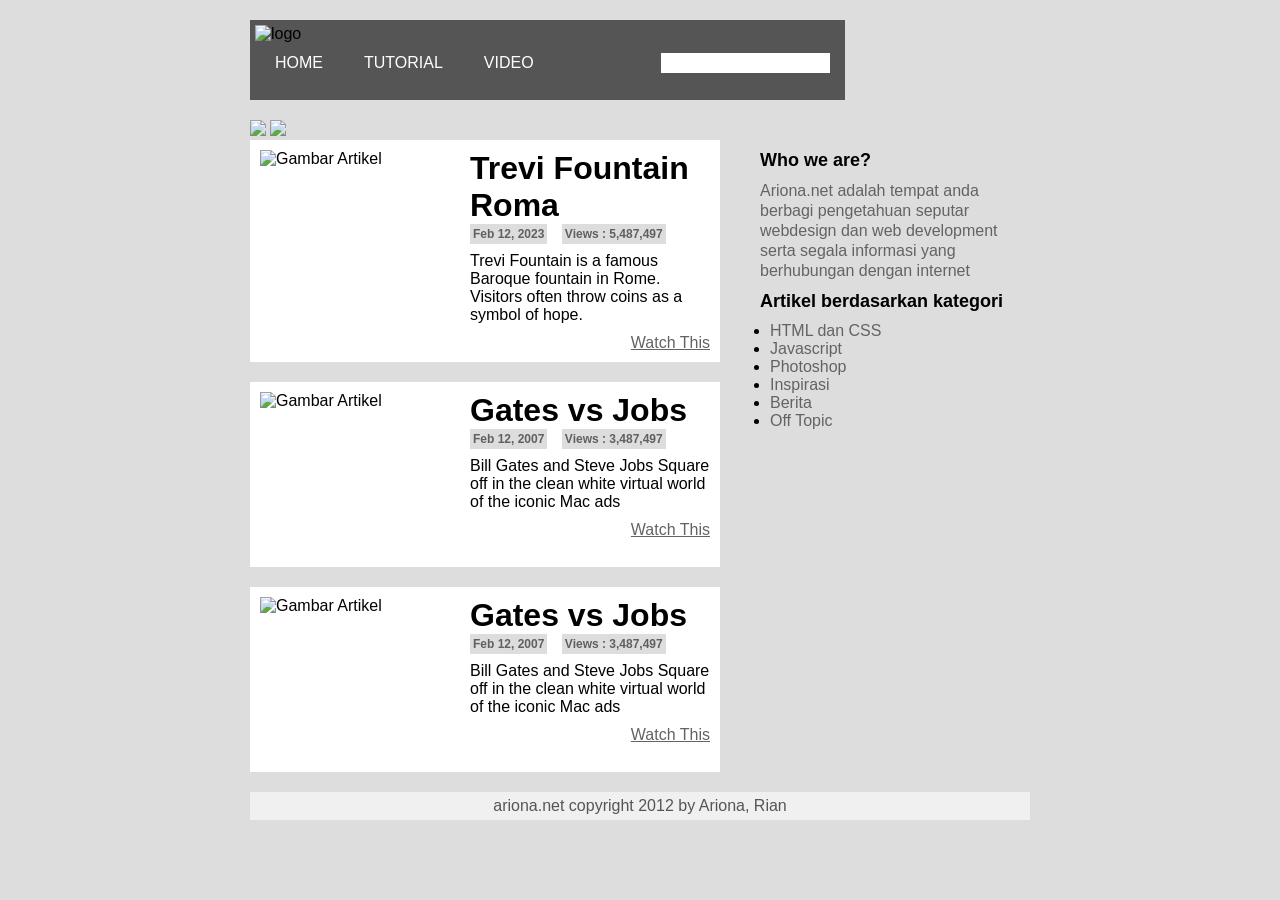
==== index.html @ 1fac5da4 "Add files via upload" ====
<!DOCTYPE html>
   <html>
    <head>
        <title>Latihan Markup</title>
        <link rel="stylesheet" href="style.CSS" />
        <link rel="stylesheet" href="https://cdn.jsdelivr.net/npm/bxslider@4.2.17/dist/jquery.bxslider.min.css">
    <script src="https://ajax.googleapis.com/ajax/libs/jquery/3.1.1/jquery.min.js"></script>
    <script src="https://cdn.jsdelivr.net/npm/bxslider@4.2.17/dist/jquery.bxslider.min.js"></script>

    <script>
      $(document).ready(function(){
        $(".slider").bxSlider();
      });
    </script>
    </head>
    <body>
        <div id="wrapper">
            <div id="header">
                        <img src="logo1.jpg" width="30" alt="logo" />
                        <ul id="menu-utama">
                                <li><a href="">HOME</a></li>
                                <li><a href="">TUTORIAL</a></li>
                                <li><a href="">VIDEO</a></li>
                        </ul>
                        <form>
                                <input type="text" name="search" />
                        </form>
                </div><!--Penutup div "header"-->
                <div class="slider">
                    <img src="italy1.jpg"/>
                    <img src="italy2.jpg"/>


            </div>
        
                <div id="daftar-artikel">
                        <div class="artikel">
                            <img src="fontana.jpg" width="200"
                            alt="Gambar Artikel" />
                            <h1>Trevi Fountain Roma</h1>
                            <b>Feb 12, 2023</b> <b>Views : 5,487,497</b>
                            <p>Trevi Fountain is a famous Baroque fountain in Rome. Visitors often throw coins as a symbol of hope.</p>
                            <a href="">Watch This</a>
                </div><!--Penutup div "Artikel"-->
                        <div class="artikel">
                        <img src="colosseum.jpg" width="200"
                        alt="Gambar Artikel" />
                        <h1>Gates vs Jobs</h1>
                        <b>Feb 12, 2007</b> <b>Views : 3,487,497</b>
                        <p>Bill Gates and Steve Jobs Square off in the clean white virtual world of the iconic Mac ads</p>
                        <a href="">Watch This</a>
                </div><!--Penutup div "artikel"-->
                        <div class="artikel">
                        <img src="venice.jpg" width="200"
                        alt="Gambar Artikel" />
                        <h1>Gates vs Jobs</h1>
                        <b>Feb 12, 2007</b> <b>Views : 3,487,497</b>
                        <p>Bill Gates and Steve Jobs Square off in the clean white virtual world of the iconic Mac ads</p>
                        <a href="">Watch This</a>
                </div><!--Penutup div "artikel"-->                 
        </div><!--Penutup div "daftar-artikel"-->

        <div id="sidebar">
                <h2>Who we are?</h2>
                <p>Ariona.net adalah tempat anda berbagi pengetahuan seputar webdesign dan web development serta segala informasi yang berhubungan dengan internet</p>
                <h2>Artikel berdasarkan kategori</h2>
                <ul>
                        <li><a href="#">HTML dan CSS</a></li>
                        <li><a href="">Javascript</a></li>
                        <li><a href="">Photoshop</a></li>
                        <li><a href="">Inspirasi</a></li>
                        <li><a href="">Berita</a></li>
                        <li><a href="">Off Topic</a></li>
                </ul>
        </div><!--Penutup div "sidebar"-->
        <div id="footer">
                <p>ariona.net copyright 2012 by Ariona, Rian</p>
        </div><!--Penutup div "wrapper"-->
    </body>
   </html>
---- style.CSS ----
*{
    margin:0;
    padding:0;
    font-family:calibri, "segoe u", arial, tahoma, sans-serif;
}
body{
        background-color: #DDDDDD;
}
#wrapper{
        width:  780px;
        margin: 0 auto;
        overflow:   hidden;
}
#header{
        background: url(header.jpg) repeat-x #555;
        height: 70px;
        width: 75%;
        padding:5px;
        margin: 20px 0;
        overflow: hidden;
}
#header img{ width:130px ; height:35px ; }
#menu-utama{
        margin-top:3px;
        list-style:none;
}
#menu-utama li{
        float:left;
        padding:8px 20px;
        border-right:1px solid #555555;
}
#menu-utama li a{
        color: #ffffff;
        text-decoration:none;
}
#header form{
        float:right;
        margin-top:7px;
        margin-right: 10px;
}
#header form input{
        border:none;
        height:20px;
}
#daftar-artikel{
        width:470px;
        float:left;
}
.artikel{
        background:#ffffff;
        padding:10px;
        margin-bottom:20px;
        overflow:hidden;
}
.artikel img{
        float:left;
        margin-right:10px;
        width:200px;
        height:165px;
}
.artikel b{
        color:#616060;
        background:#DDDDDD;
        padding:3px;
        font-size:12px;
        font-weight:bold;
        margin-right:10px;
}
.artikel p{
        margin:10px 0;
}
.artikel a{
        display:block;
        text-align:right;
        color:#636363;
}
#sidebar{
        width:270px;
        float:right;
}
#sidebar h2{
        font-size:18px;
        margin:10px 0;
}
#sidebar p{
        line-height:20px;
        color: #636363;
}
#sidebar ul{
        margin-left:10px;
}
#sidebar ul li a {
        color: #636363;
        text-decoration:none;
}
#footer{
        clear:both;
        margin:20px 0;
        text-align:center;
        background-color: #f0f0f0;
        padding:5px;
        color:#555555;
}
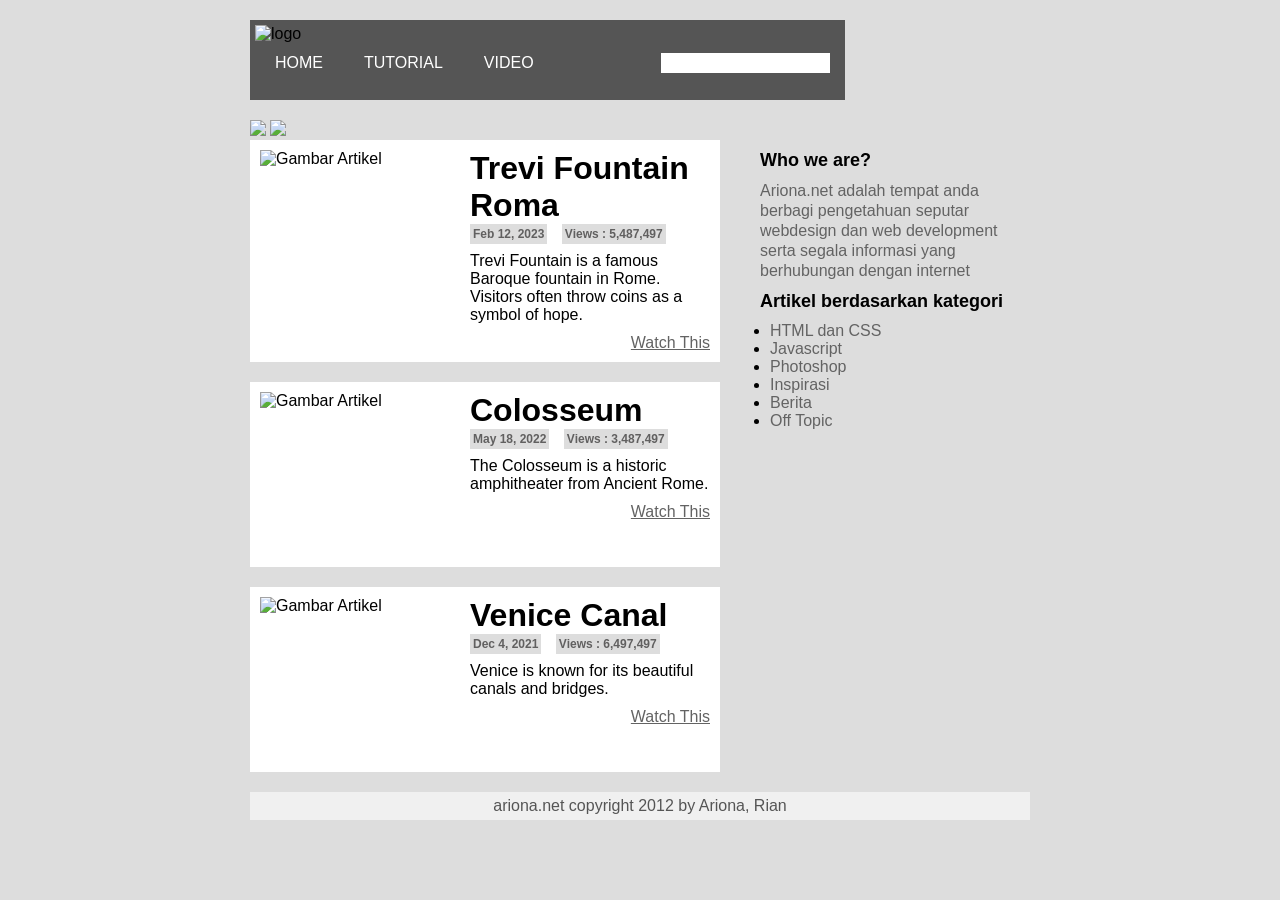
==== commit e6bbfacb: "Add files via upload" ====
--- a/index.html
+++ b/index.html
@@ -16,7 +16,7 @@
     <body>
         <div id="wrapper">
             <div id="header">
-                        <img src="logo1.jpg" width="30" alt="logo" />
+                        <img src="https://i.pinimg.com/736x/c4/9d/5f/c49d5f62f648a2a149d6a37cb8bc9c99.jpg" width="30" alt="logo" />
                         <ul id="menu-utama">
                                 <li><a href="">HOME</a></li>
                                 <li><a href="">TUTORIAL</a></li>
@@ -27,15 +27,15 @@
                         </form>
                 </div><!--Penutup div "header"-->
                 <div class="slider">
-                    <img src="italy1.jpg"/>
-                    <img src="italy2.jpg"/>
+                    <img src="https://i.pinimg.com/736x/4a/e5/54/4ae554da3ffe21479ce71d0cf41025ce.jpg"/>
+                    <img src="https://i.pinimg.com/1200x/db/35/5b/db355b82efd5da7ab181c1826399f563.jpg"/>
 
 
             </div>
         
                 <div id="daftar-artikel">
                         <div class="artikel">
-                            <img src="fontana.jpg" width="200"
+                            <img src="https://i.pinimg.com/1200x/2a/29/17/2a2917b3984e7e6929d50ab1cf0d1f27.jpg" width="200"
                             alt="Gambar Artikel" />
                             <h1>Trevi Fountain Roma</h1>
                             <b>Feb 12, 2023</b> <b>Views : 5,487,497</b>
@@ -43,19 +43,19 @@
                             <a href="">Watch This</a>
                 </div><!--Penutup div "Artikel"-->
                         <div class="artikel">
-                        <img src="colosseum.jpg" width="200"
+                        <img src="https://i.pinimg.com/1200x/9d/f7/84/9df784894afd815263d8cce76b18b24b.jpg" width="200"
                         alt="Gambar Artikel" />
-                        <h1>Gates vs Jobs</h1>
-                        <b>Feb 12, 2007</b> <b>Views : 3,487,497</b>
-                        <p>Bill Gates and Steve Jobs Square off in the clean white virtual world of the iconic Mac ads</p>
+                        <h1>Colosseum</h1>
+                        <b>May 18, 2022</b> <b>Views : 3,487,497</b>
+                        <p>The Colosseum is a historic amphitheater from Ancient Rome.</p>
                         <a href="">Watch This</a>
                 </div><!--Penutup div "artikel"-->
                         <div class="artikel">
                         <img src="venice.jpg" width="200"
                         alt="Gambar Artikel" />
-                        <h1>Gates vs Jobs</h1>
-                        <b>Feb 12, 2007</b> <b>Views : 3,487,497</b>
-                        <p>Bill Gates and Steve Jobs Square off in the clean white virtual world of the iconic Mac ads</p>
+                        <h1>Venice Canal</h1>
+                        <b>Dec 4, 2021</b> <b>Views : 6,497,497</b>
+                        <p>Venice is known for its beautiful canals and bridges.</p>
                         <a href="">Watch This</a>
                 </div><!--Penutup div "artikel"-->                 
         </div><!--Penutup div "daftar-artikel"-->
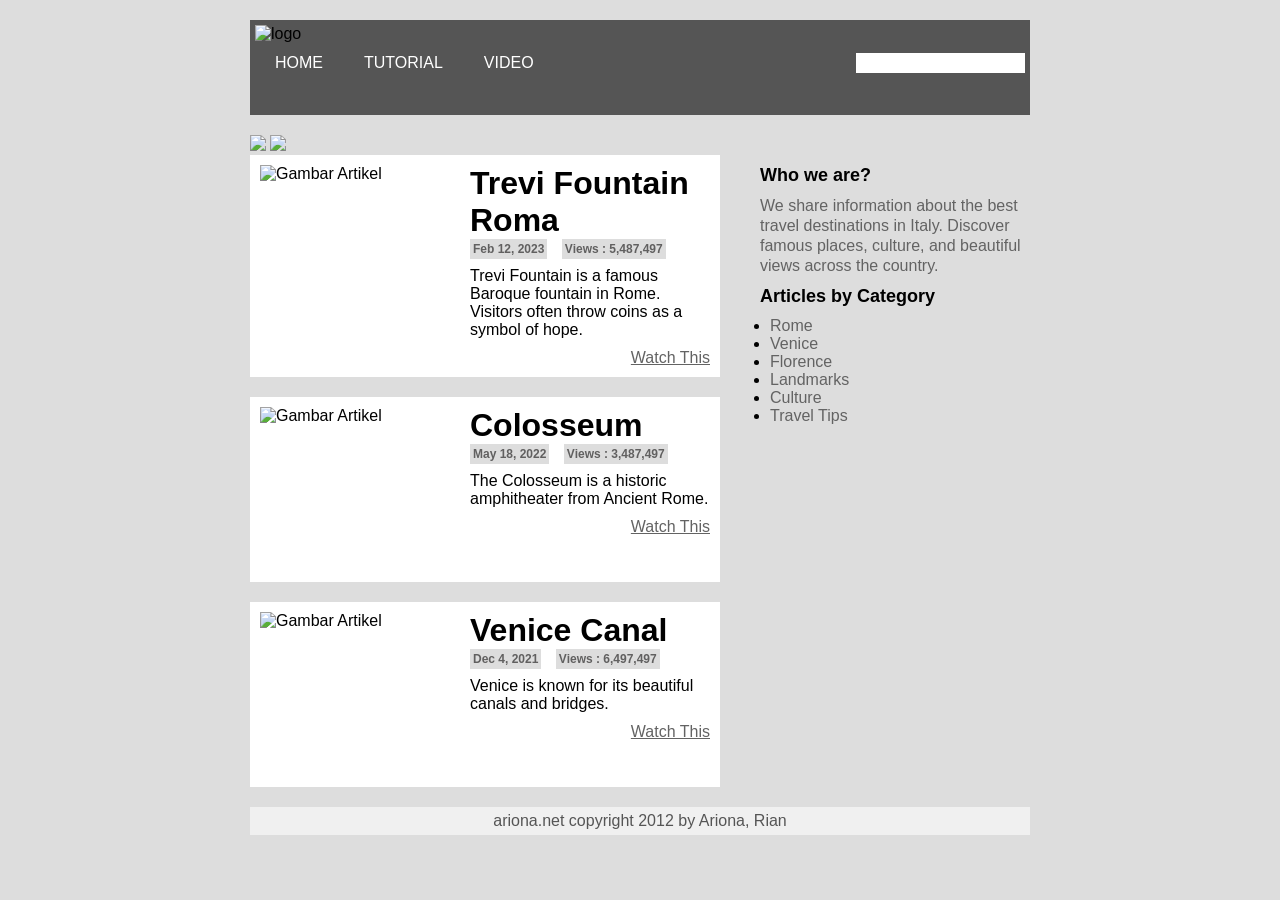
==== commit 094934c9: "Add files via upload" ====
--- a/index.html
+++ b/index.html
@@ -51,7 +51,7 @@
                         <a href="">Watch This</a>
                 </div><!--Penutup div "artikel"-->
                         <div class="artikel">
-                        <img src="venice.jpg" width="200"
+                        <img src="https://i.pinimg.com/1200x/48/2b/24/482b248054343b2675996f99957262cb.jpg" width="200"
                         alt="Gambar Artikel" />
                         <h1>Venice Canal</h1>
                         <b>Dec 4, 2021</b> <b>Views : 6,497,497</b>
@@ -62,15 +62,15 @@
 
         <div id="sidebar">
                 <h2>Who we are?</h2>
-                <p>Ariona.net adalah tempat anda berbagi pengetahuan seputar webdesign dan web development serta segala informasi yang berhubungan dengan internet</p>
-                <h2>Artikel berdasarkan kategori</h2>
+                <p>We share information about the best travel destinations in Italy. Discover famous places, culture, and beautiful views across the country.</p>
+                <h2>Articles by Category</h2>
                 <ul>
-                        <li><a href="#">HTML dan CSS</a></li>
-                        <li><a href="">Javascript</a></li>
-                        <li><a href="">Photoshop</a></li>
-                        <li><a href="">Inspirasi</a></li>
-                        <li><a href="">Berita</a></li>
-                        <li><a href="">Off Topic</a></li>
+                        <li><a href="#">Rome</a></li>
+                        <li><a href="">Venice</a></li>
+                        <li><a href="">Florence</a></li>
+                        <li><a href="">Landmarks</a></li>
+                        <li><a href="">Culture</a></li>
+                        <li><a href="">Travel Tips</a></li>
                 </ul>
         </div><!--Penutup div "sidebar"-->
         <div id="footer">
--- a/style.CSS
+++ b/style.CSS
@@ -12,9 +12,9 @@
         overflow:   hidden;
 }
 #header{
-        background: url(header.jpg) repeat-x #555;
-        height: 70px;
-        width: 75%;
+        background: url(https://i.pinimg.com/736x/0d/e9/7e/0de97ed6077d591eba6226021293a7f6.jpg) repeat-x #555;
+        height: 85px;
+        width: 100%;
         padding:5px;
         margin: 20px 0;
         overflow: hidden;
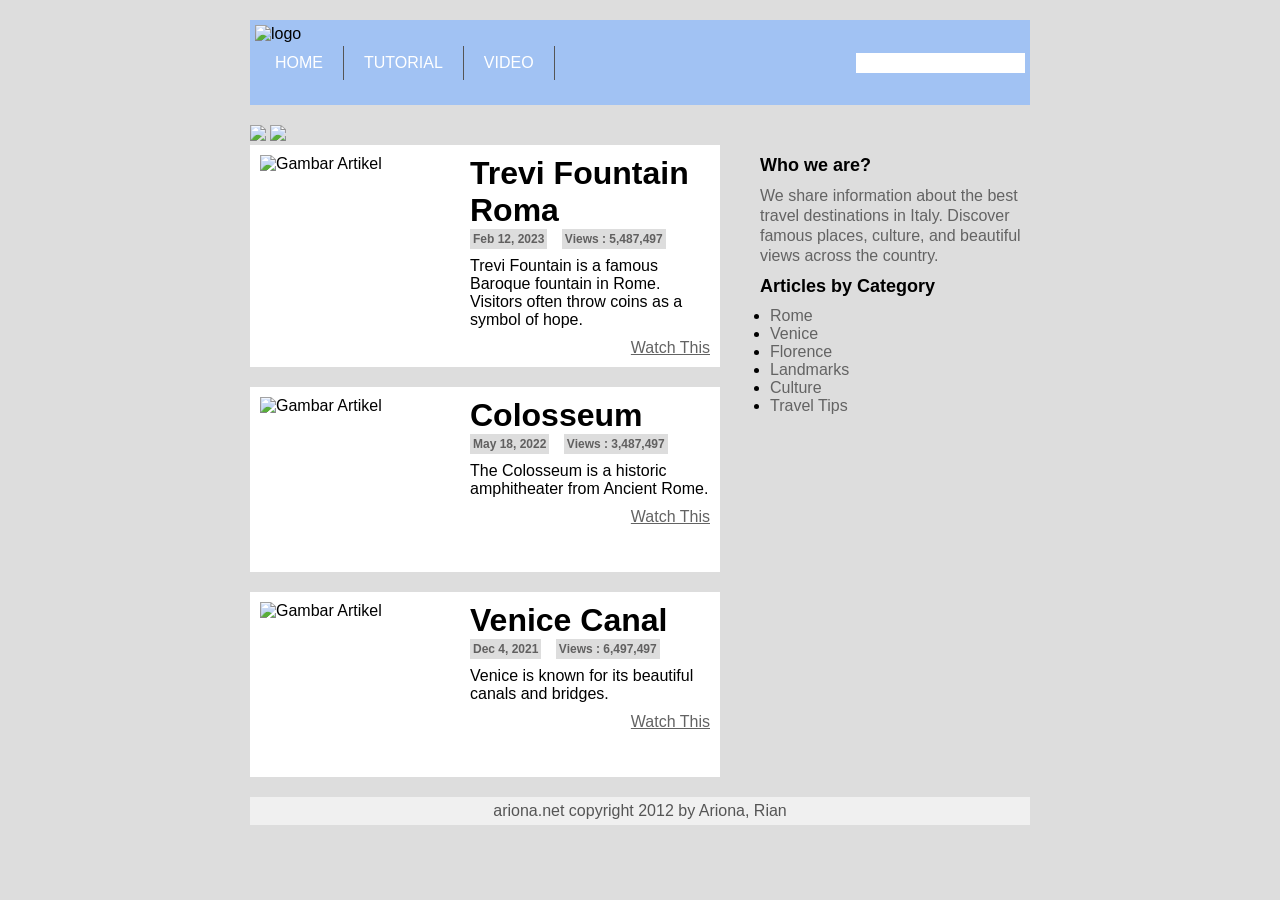
==== commit 620978ed: "Add files via upload" ====
--- a/index.html
+++ b/index.html
@@ -16,7 +16,7 @@
     <body>
         <div id="wrapper">
             <div id="header">
-                        <img src="https://i.pinimg.com/736x/c4/9d/5f/c49d5f62f648a2a149d6a37cb8bc9c99.jpg" width="30" alt="logo" />
+                        <img src="https://i.pinimg.com/736x/c4/9d/5f/c49d5f62f648a2a149d6a37cb8bc9c99.jpg" width="20" alt="logo" />
                         <ul id="menu-utama">
                                 <li><a href="">HOME</a></li>
                                 <li><a href="">TUTORIAL</a></li>
--- a/style.CSS
+++ b/style.CSS
@@ -12,8 +12,8 @@
         overflow:   hidden;
 }
 #header{
-        background: url(https://i.pinimg.com/736x/0d/e9/7e/0de97ed6077d591eba6226021293a7f6.jpg) repeat-x #555;
-        height: 85px;
+        background: url(https://i.pinimg.com/736x/0d/e9/7e/0de97ed6077d591eba6226021293a7f6.jpg) repeat-x #a1c2f3;
+        height: 75px;
         width: 100%;
         padding:5px;
         margin: 20px 0;
